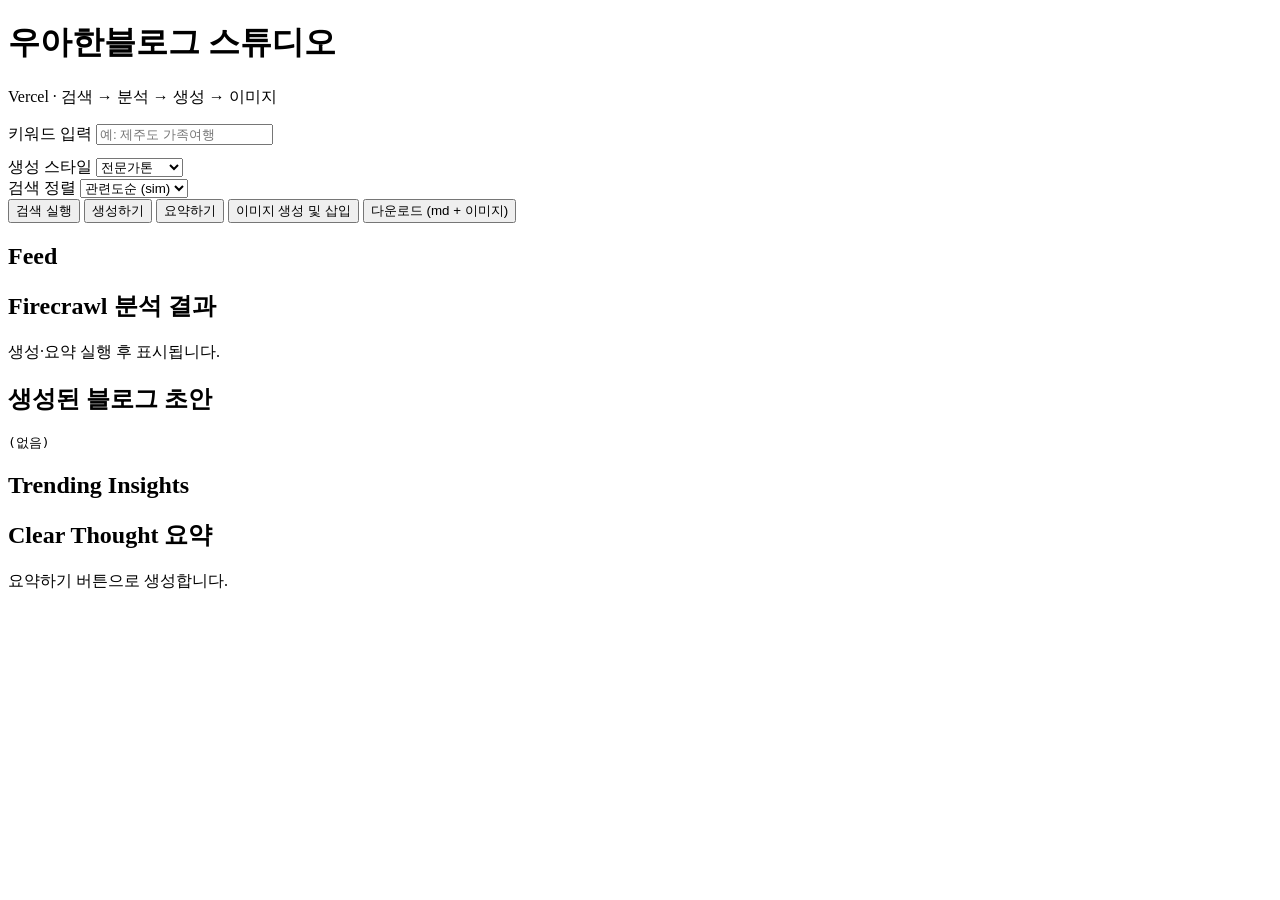
==== public/index.html @ 2a7b9448 "feat: add FastAPI backend and static UI for Vercel Move core logic into studio/service.py, expose RE" ====
<!DOCTYPE html>
<html lang="ko">
  <head>
    <meta charset="utf-8" />
    <meta name="viewport" content="width=device-width, initial-scale=1" />
    <title>우아한블로그 스튜디오</title>
    <link rel="stylesheet" href="/styles.css" />
  </head>
  <body>
    <header>
      <h1>우아한블로그 스튜디오</h1>
      <p class="muted">Vercel · 검색 → 분석 → 생성 → 이미지</p>
    </header>

    <div class="layout">
      <main>
        <div class="panel">
          <label for="keyword">키워드 입력</label>
          <input id="keyword" type="text" placeholder="예: 제주도 가족여행" />

          <div class="row" style="margin-top: 0.75rem">
            <div style="flex: 1; min-width: 140px">
              <label for="tone">생성 스타일</label>
              <select id="tone">
                <option value="전문가톤">전문가톤</option>
                <option value="친근톤">친근톤</option>
                <option value="브랜디드톤">브랜디드톤</option>
              </select>
            </div>
            <div style="flex: 1; min-width: 140px">
              <label for="sort">검색 정렬</label>
              <select id="sort">
                <option value="sim">관련도순 (sim)</option>
                <option value="date">최신순 (date)</option>
              </select>
            </div>
          </div>

          <div class="row">
            <button class="primary" id="btn-search">검색 실행</button>
            <button id="btn-generate">생성하기</button>
            <button id="btn-summarize">요약하기</button>
            <button id="btn-images">이미지 생성 및 삽입</button>
            <button id="btn-download">다운로드 (md + 이미지)</button>
          </div>
          <div id="status" class="muted"></div>
        </div>

        <h2>Feed</h2>
        <div id="feed"></div>

        <h2>Firecrawl 분석 결과</h2>
        <div id="analysis" class="panel muted">생성·요약 실행 후 표시됩니다.</div>

        <h2>생성된 블로그 초안</h2>
        <div class="panel">
          <pre class="out" id="draft">(없음)</pre>
        </div>
      </main>

      <aside>
        <h2>Trending Insights</h2>
        <div id="trending" class="panel"></div>

        <h2>Clear Thought 요약</h2>
        <div class="panel">
          <div id="summary" class="muted">요약하기 버튼으로 생성합니다.</div>
        </div>
      </aside>
    </div>

    <script src="/app.js"></script>
  </body>
</html>
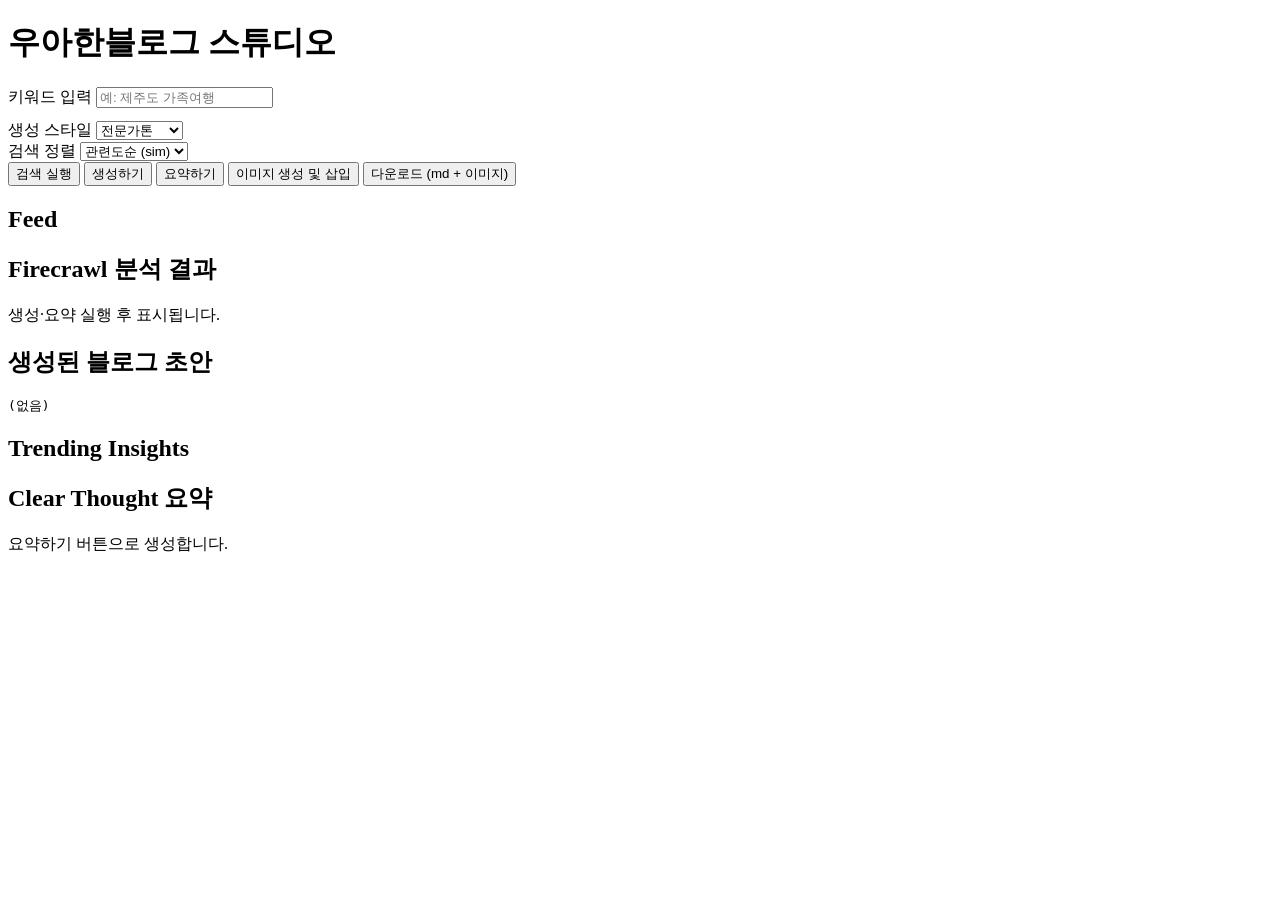
==== commit af16a871: "chore: remove Vercel subtitle from header Made-with: Cursor" ====
--- a/public/index.html
+++ b/public/index.html
@@ -9,7 +9,6 @@
   <body>
     <header>
       <h1>우아한블로그 스튜디오</h1>
-      <p class="muted">Vercel · 검색 → 분석 → 생성 → 이미지</p>
     </header>
 
     <div class="layout">
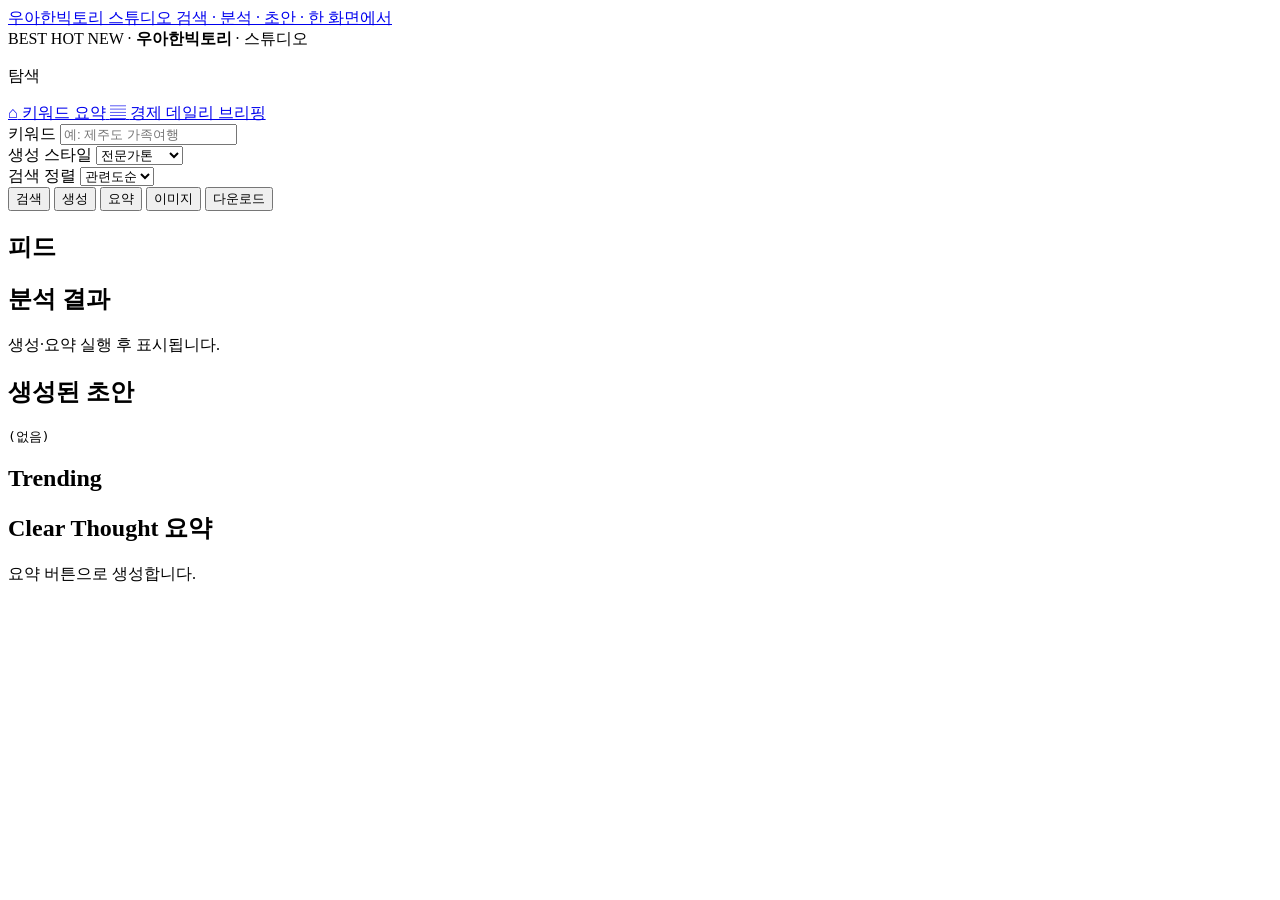
==== commit a7181041: "UI: Reddit 스타일, 좌측 메뉴, 경제 브리핑 플레이스홀더, 커뮤니티 스트립 정리 - 브랜드명 우아한빅토리 스튜디오, 다크 헤더·오렌지 포인트·도트 배경 - 좌측 탐색: 키" ====
--- a/public/index.html
+++ b/public/index.html
@@ -2,23 +2,67 @@
 <html lang="ko">
   <head>
     <meta charset="utf-8" />
-    <meta name="viewport" content="width=device-width, initial-scale=1" />
-    <title>우아한블로그 스튜디오</title>
+    <meta name="viewport" content="width=device-width, initial-scale=1, viewport-fit=cover" />
+    <meta name="color-scheme" content="light dark" />
+    <meta name="theme-color" content="#1a1a1a" />
+    <title>우아한빅토리 스튜디오</title>
+    <link rel="preconnect" href="https://fonts.googleapis.com" />
+    <link rel="preconnect" href="https://fonts.gstatic.com" crossorigin />
+    <link
+      href="https://fonts.googleapis.com/css2?family=IBM+Plex+Sans:wght@400;600;700&family=Plus+Jakarta+Sans:wght@700;800&display=swap"
+      rel="stylesheet"
+    />
     <link rel="stylesheet" href="/styles.css" />
   </head>
   <body>
-    <header>
-      <h1>우아한블로그 스튜디오</h1>
+    <header class="site-header">
+      <div class="header-inner">
+        <a href="/" class="brand">
+          <span class="brand-mark" aria-hidden="true"></span>
+          <span class="brand-text">
+            <span class="brand-name">우아한빅토리 스튜디오</span>
+            <span class="brand-sub">검색 · 분석 · 초안 · 한 화면에서</span>
+          </span>
+        </a>
+      </div>
     </header>
 
-    <div class="layout">
-      <main>
-        <div class="panel">
-          <label for="keyword">키워드 입력</label>
-          <input id="keyword" type="text" placeholder="예: 제주도 가족여행" />
+    <div class="community-strip" aria-hidden="true">
+      <div class="community-strip-inner">
+        <span class="sort-pill is-on">BEST</span>
+        <span class="sort-pill">HOT</span>
+        <span class="sort-pill">NEW</span>
+        <span class="community-dot" aria-hidden="true">·</span>
+        <span class="community-crumb" translate="no">
+          <strong class="community-name-ko">우아한빅토리</strong>
+          <span class="community-dot crumb-sep" aria-hidden="true">·</span>
+          <span class="community-tagline">스튜디오</span>
+        </span>
+      </div>
+    </div>
 
-          <div class="row" style="margin-top: 0.75rem">
-            <div style="flex: 1; min-width: 140px">
+    <div class="body-shell">
+      <nav class="left-nav" aria-label="주요 메뉴">
+        <p class="left-nav-heading">탐색</p>
+        <a href="/" class="nav-item is-active">
+          <span class="nav-icon" aria-hidden="true">⌂</span>
+          <span class="nav-label">키워드 요약</span>
+        </a>
+        <a href="/economy-briefing" class="nav-item">
+          <span class="nav-icon" aria-hidden="true">▤</span>
+          <span class="nav-label">경제 데일리 브리핑</span>
+        </a>
+      </nav>
+
+      <div class="layout-main">
+    <div class="page-wrap">
+      <div class="feed-column">
+        <div class="create-card">
+          <label for="keyword">키워드</label>
+          <input id="keyword" type="text" placeholder="예: 제주도 가족여행" autocomplete="off" />
+
+          <div class="field-row">
+            <div>
               <label for="tone">생성 스타일</label>
               <select id="tone">
                 <option value="전문가톤">전문가톤</option>
@@ -26,46 +70,49 @@
                 <option value="브랜디드톤">브랜디드톤</option>
               </select>
             </div>
-            <div style="flex: 1; min-width: 140px">
+            <div>
               <label for="sort">검색 정렬</label>
               <select id="sort">
-                <option value="sim">관련도순 (sim)</option>
-                <option value="date">최신순 (date)</option>
+                <option value="sim">관련도순</option>
+                <option value="date">최신순</option>
               </select>
             </div>
           </div>
 
-          <div class="row">
-            <button class="primary" id="btn-search">검색 실행</button>
-            <button id="btn-generate">생성하기</button>
-            <button id="btn-summarize">요약하기</button>
-            <button id="btn-images">이미지 생성 및 삽입</button>
-            <button id="btn-download">다운로드 (md + 이미지)</button>
+          <div class="action-bar">
+            <button type="button" class="btn-primary" id="btn-search">검색</button>
+            <button type="button" class="btn-secondary" id="btn-generate">생성</button>
+            <button type="button" class="btn-secondary" id="btn-summarize">요약</button>
+            <button type="button" class="btn-secondary" id="btn-images">이미지</button>
+            <button type="button" class="btn-secondary" id="btn-download">다운로드</button>
           </div>
           <div id="status" class="muted"></div>
         </div>
 
-        <h2>Feed</h2>
-        <div id="feed"></div>
+        <h2 class="section-title">피드</h2>
+        <div id="feed" class="feed-list"></div>
 
-        <h2>Firecrawl 분석 결과</h2>
-        <div id="analysis" class="panel muted">생성·요약 실행 후 표시됩니다.</div>
+        <h2 class="section-title">분석 결과</h2>
+        <div id="analysis" class="widget muted">생성·요약 실행 후 표시됩니다.</div>
 
-        <h2>생성된 블로그 초안</h2>
-        <div class="panel">
+        <h2 class="section-title">생성된 초안</h2>
+        <div class="widget">
           <pre class="out" id="draft">(없음)</pre>
         </div>
-      </main>
+      </div>
 
-      <aside>
-        <h2>Trending Insights</h2>
-        <div id="trending" class="panel"></div>
-
-        <h2>Clear Thought 요약</h2>
-        <div class="panel">
-          <div id="summary" class="muted">요약하기 버튼으로 생성합니다.</div>
+      <aside class="sidebar">
+        <div class="widget">
+          <h2 class="section-title">Trending</h2>
+          <div id="trending"></div>
+        </div>
+        <div class="widget">
+          <h2 class="section-title">Clear Thought 요약</h2>
+          <div id="summary" class="muted">요약 버튼으로 생성합니다.</div>
         </div>
       </aside>
+    </div>
+      </div>
     </div>
 
     <script src="/app.js"></script>
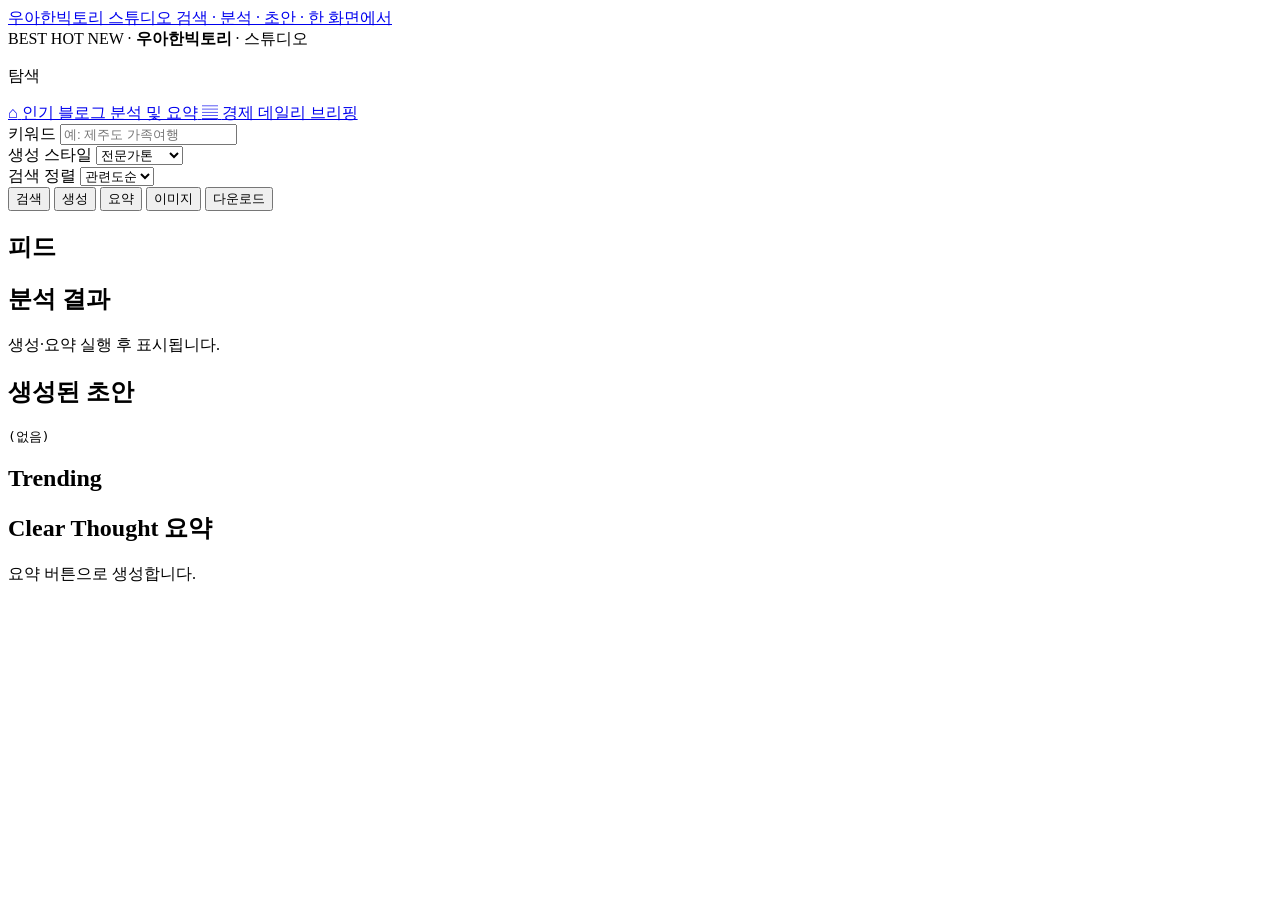
==== commit 1e2516bd: "fix: update nav label and economy briefing route fallback Co-authored-by: junpa82-black <junpa82-bla" ====
--- a/public/index.html
+++ b/public/index.html
@@ -46,7 +46,7 @@
         <p class="left-nav-heading">탐색</p>
         <a href="/" class="nav-item is-active">
           <span class="nav-icon" aria-hidden="true">⌂</span>
-          <span class="nav-label">키워드 요약</span>
+          <span class="nav-label">인기 블로그 분석 및 요약</span>
         </a>
         <a href="/economy-briefing" class="nav-item">
           <span class="nav-icon" aria-hidden="true">▤</span>
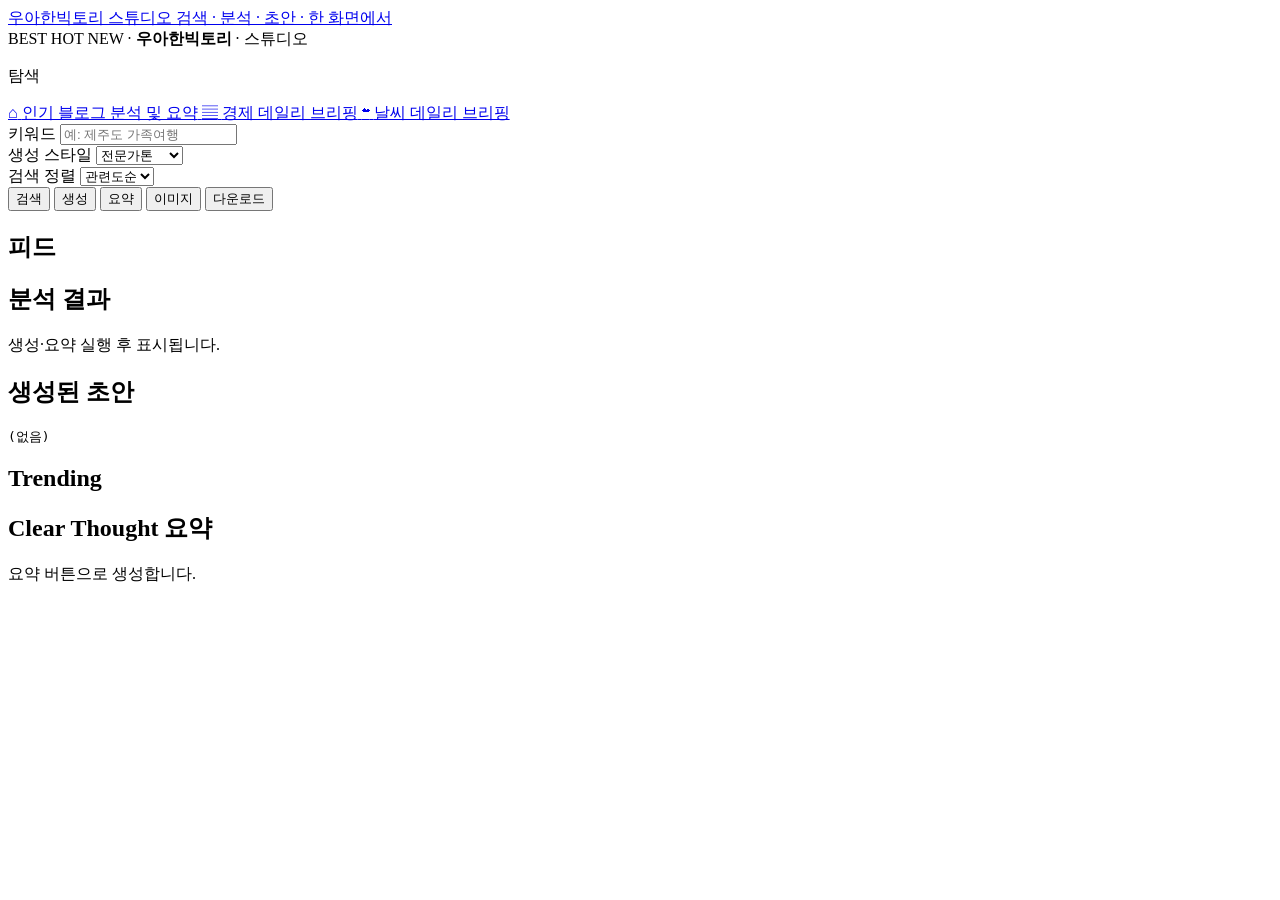
==== commit aec72462: "feat: add weather daily briefing with regional realtime lookup Co-authored-by: junpa82-black <junpa8" ====
--- a/public/index.html
+++ b/public/index.html
@@ -51,6 +51,10 @@
         <a href="/economy-briefing" class="nav-item">
           <span class="nav-icon" aria-hidden="true">▤</span>
           <span class="nav-label">경제 데일리 브리핑</span>
+        </a>
+        <a href="/weather-briefing" class="nav-item">
+          <span class="nav-icon" aria-hidden="true">☁</span>
+          <span class="nav-label">날씨 데일리 브리핑</span>
         </a>
       </nav>
 
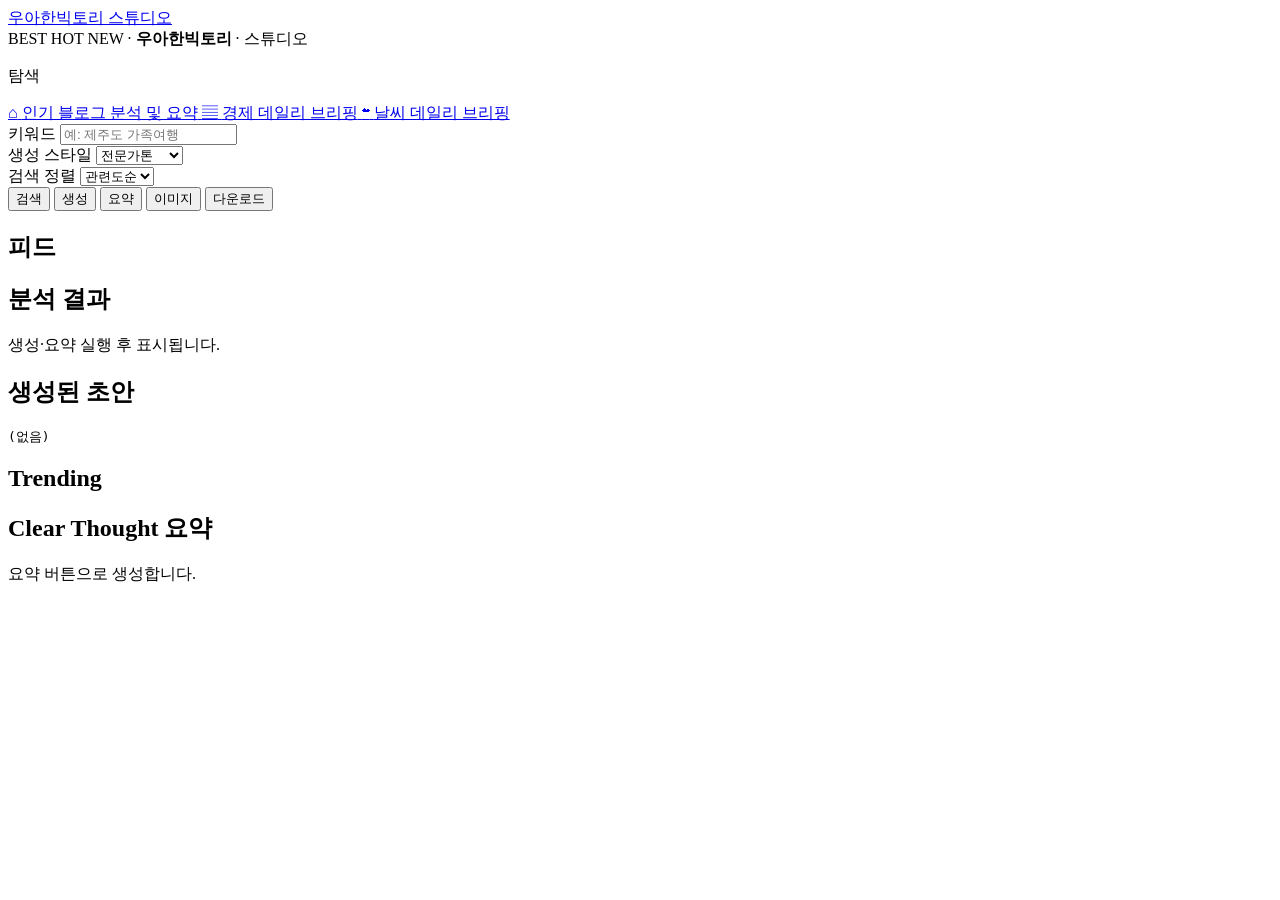
==== commit 14fec4f5: "경제 브리핑: 웹 검색 뉴스·키워드 UI·프롬프트 정리 - 뉴스 검색을 OpenAI Responses API 웹 검색으로 전환하고 기사 원문 URL을 반환합니다.  - 브리핑 키워" ====
--- a/public/index.html
+++ b/public/index.html
@@ -21,7 +21,6 @@
           <span class="brand-mark" aria-hidden="true"></span>
           <span class="brand-text">
             <span class="brand-name">우아한빅토리 스튜디오</span>
-            <span class="brand-sub">검색 · 분석 · 초안 · 한 화면에서</span>
           </span>
         </a>
       </div>
